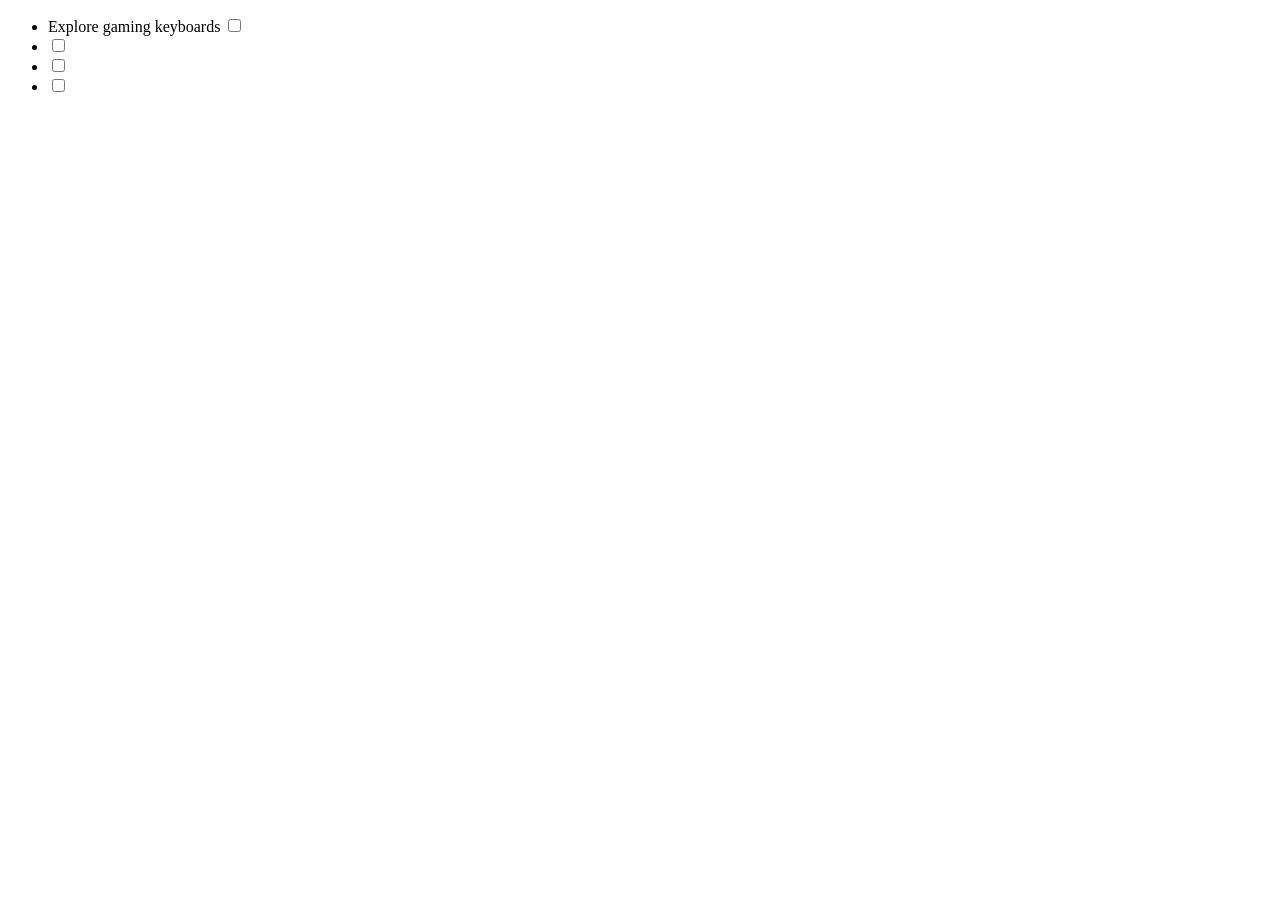
==== stylized-todo-list/index.html @ 022d1d14 "Update index.html" ====
<!DOCTYPE html>
<html lang="en">
<head>
    <meta charset="UTF-8">
    <meta name="viewport" content="width=device-width, initial-scale=1.0">
    <title>Stylezed To-Do List</title>
</head>
<body>
    <ul class="todo-list">
        <li>
            <label for="task1">Explore gaming keyboards</label>
            <input type="checkbox" id="task1">
        </li>
        <li>
            <label for="task2"></label>
            <input type="checkbox" id="task2">
        </li>
        <li>
            <label for="task3"></label>
            <input type="checkbox" id="task3">
        </li>
        <li>
            <label for="task4"></label>
            <input type="checkbox" id="task4">
        </li>
    </ul>
</body>
</html>
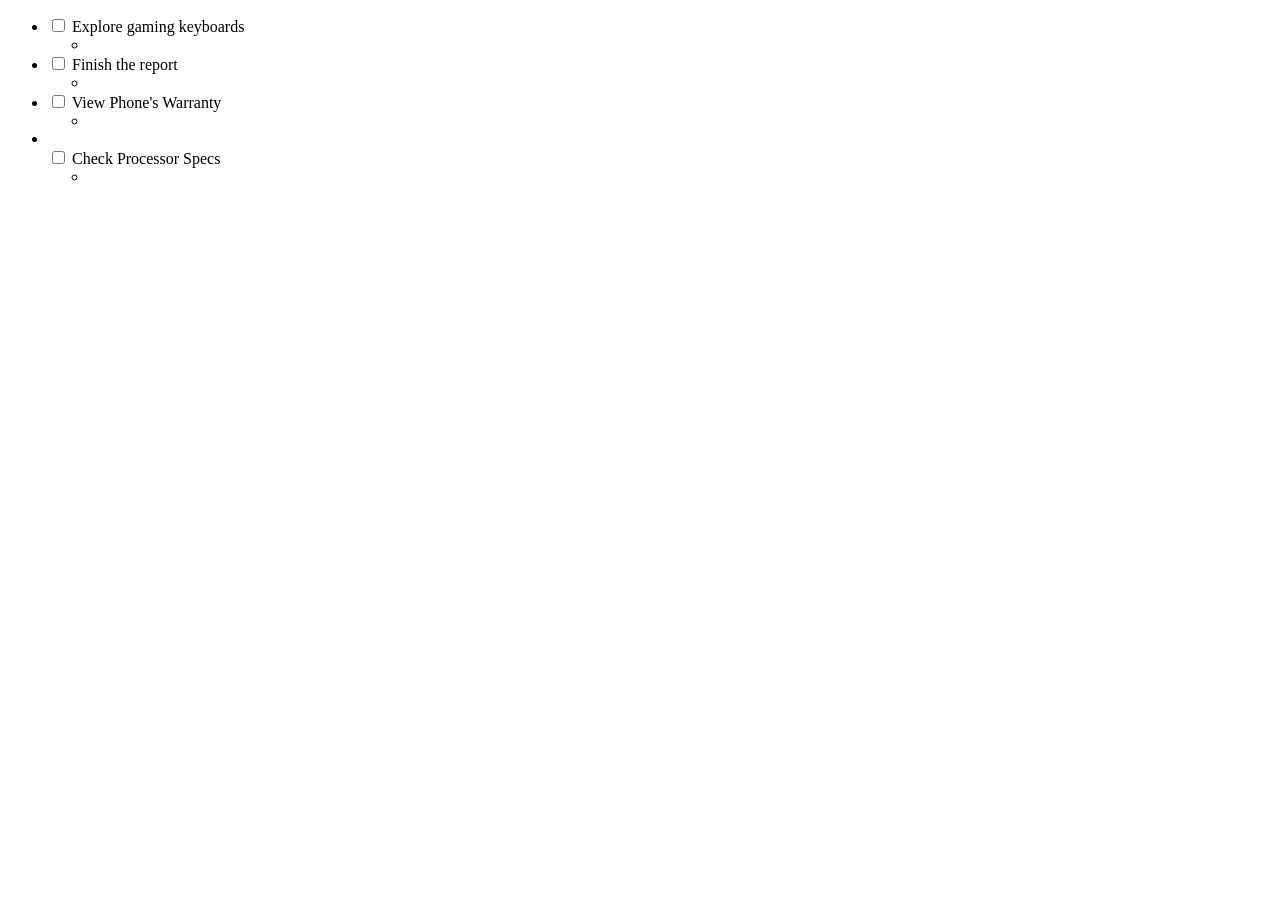
==== commit 3d89365d: "Update index.html" ====
--- a/stylized-todo-list/index.html
+++ b/stylized-todo-list/index.html
@@ -8,20 +8,40 @@
 <body>
     <ul class="todo-list">
         <li>
+            <input type="checkbox" id="task1">
             <label for="task1">Explore gaming keyboards</label>
-            <input type="checkbox" id="task1">
+            <ul class="sub-item">
+                <li>
+                    <a class="sub-item-link" href="" target="_blank"></a>
+                </li>
+            </ul>
         </li>
         <li>
-            <label for="task2"></label>
             <input type="checkbox" id="task2">
+            <label for="task2">Finish the report</label>
+            <ul class="sub-item">
+                <li>
+                    <a class="sub-item-link" href="" target="_blank"></a>
+                </li>
+            </ul>
         </li>
         <li>
-            <label for="task3"></label>
             <input type="checkbox" id="task3">
+            <label for="task3">View Phone's Warranty</label>
+            <ul class="sub-item">
+                <li>
+                    <a class="sub-item-link" href="" target="_blank"></a>
+                </li>
+            </ul>
         </li>
-        <li>
-            <label for="task4"></label>
+        <li></li>
             <input type="checkbox" id="task4">
+            <label for="task4">Check Processor Specs</label>
+            <ul class="sub-item">
+                <li>
+                    <a class="sub-item-link" href="" target="_blank"></a>
+                </li>
+            </ul>
         </li>
     </ul>
 </body>
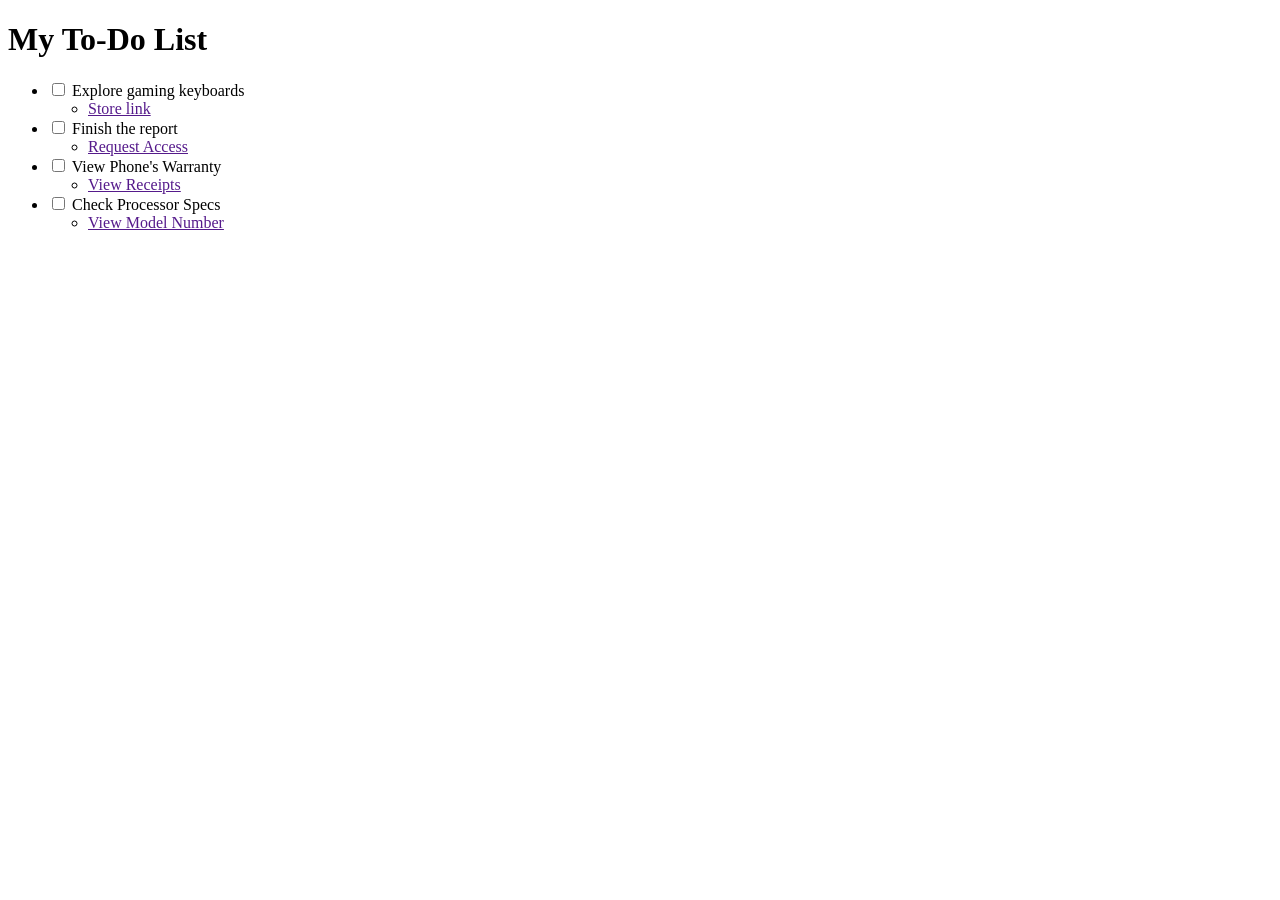
==== commit 2a940f15: "Update index.html" ====
--- a/stylized-todo-list/index.html
+++ b/stylized-todo-list/index.html
@@ -4,15 +4,18 @@
     <meta charset="UTF-8">
     <meta name="viewport" content="width=device-width, initial-scale=1.0">
     <title>Stylezed To-Do List</title>
+    <link rel="stylesheet" href="styles.css">
 </head>
 <body>
+    <div class="container">
+        <h1>My To-Do List</h1>
     <ul class="todo-list">
         <li>
             <input type="checkbox" id="task1">
             <label for="task1">Explore gaming keyboards</label>
             <ul class="sub-item">
                 <li>
-                    <a class="sub-item-link" href="" target="_blank"></a>
+                    <a class="sub-item-link" href="" target="_blank">Store link</a>
                 </li>
             </ul>
         </li>
@@ -21,7 +24,7 @@
             <label for="task2">Finish the report</label>
             <ul class="sub-item">
                 <li>
-                    <a class="sub-item-link" href="" target="_blank"></a>
+                    <a class="sub-item-link" href="" target="_blank">Request Access</a>
                 </li>
             </ul>
         </li>
@@ -30,19 +33,20 @@
             <label for="task3">View Phone's Warranty</label>
             <ul class="sub-item">
                 <li>
-                    <a class="sub-item-link" href="" target="_blank"></a>
+                    <a class="sub-item-link" href="" target="_blank">View Receipts</a>
                 </li>
             </ul>
         </li>
-        <li></li>
+        <li>
             <input type="checkbox" id="task4">
             <label for="task4">Check Processor Specs</label>
             <ul class="sub-item">
                 <li>
-                    <a class="sub-item-link" href="" target="_blank"></a>
+                    <a class="sub-item-link" href="" target="_blank">View Model Number</a>
                 </li>
             </ul>
         </li>
     </ul>
+    </div>
 </body>
 </html>
